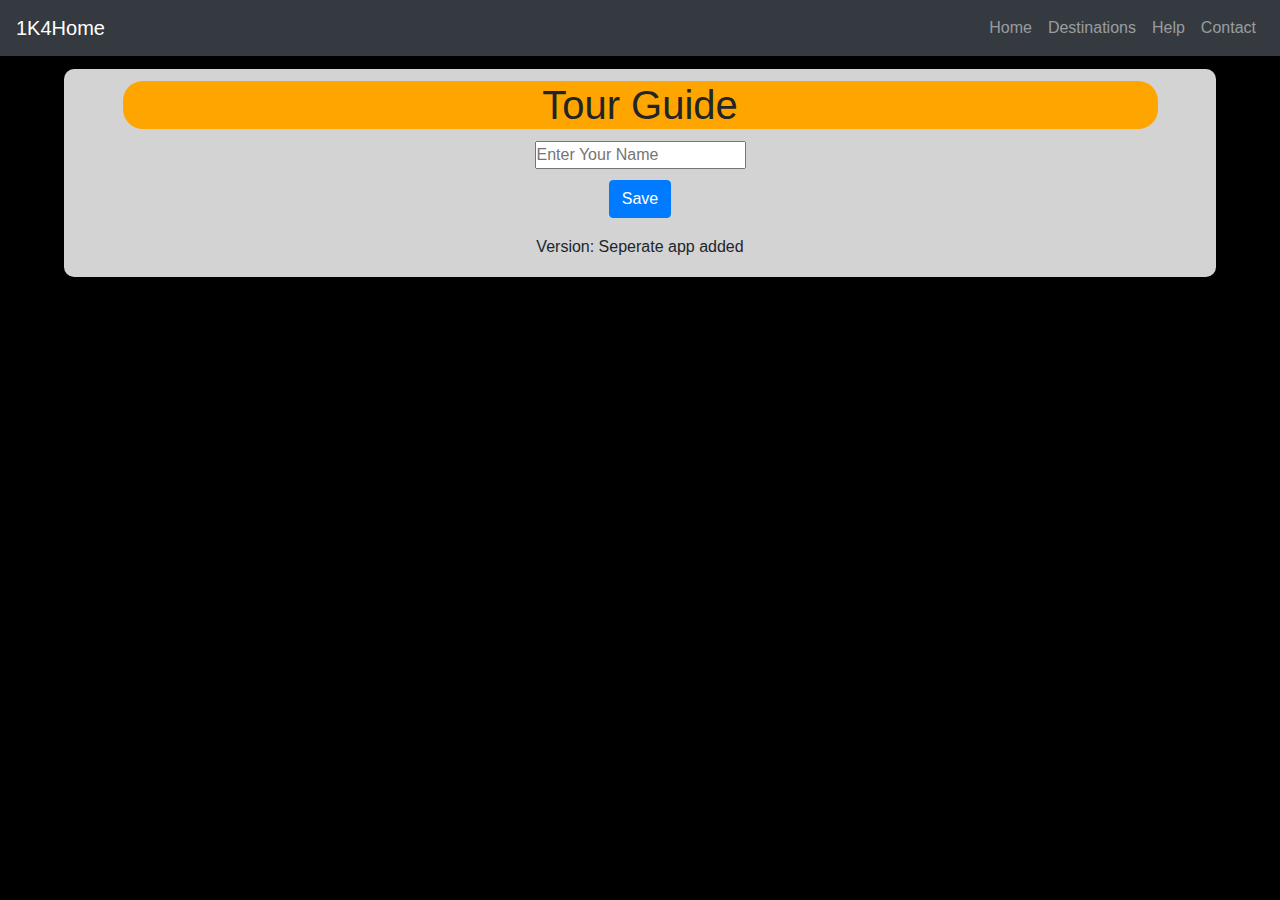
==== index.html @ 6129413d "Quick Fix" ====
<!DOCTYPE html>
<html lang="en">

<head>
    <meta charset="UTF-8">
    <meta name="viewport" content="width=device-width, initial-scale=1.0">
    <meta http-equiv="X-UA-Compatible" content="ie=edge">
    <title>SW Added Test</title>
    <link rel="stylesheet" href="https://maxcdn.bootstrapcdn.com/bootstrap/4.0.0/css/bootstrap.min.css" integrity="sha384-Gn5384xqQ1aoWXA+058RXPxPg6fy4IWvTNh0E263XmFcJlSAwiGgFAW/dAiS6JXm" crossorigin="anonymous">
    <link rel="stylesheet" href="css/style.css">
    <link rel="manifest" href="manifest.json">
    <meta name="theme-color" content="#4285f4">
    <link rel="apple-touch-icon" href="icon/android-icon-192x192-dunplab-manifest-41407.png">
</head>

<body>
    <nav class="navbar navbar-expand-sm navbar-dark bg-dark">
        <a href="index.html" class="navbar-brand">1K4Home</a>
        <button class="navbar-toggler" data-toggle="collapse" data-target="#navbarMenu">
            <span class="navbar-toggler-icon"></span>
        </button>
        <div class="collapse navbar-collapse" id="navbarMenu">
            <ul class="navbar-nav ml-auto">
                <li class="nav-item">
                    <a href="index.html" class="nav-link">Home</a>
                </li>
                <li class="nav-item">
                    <a href="Destinations.html" class="nav-link">Destinations</a>
                </li>
                <li class="nav-item">
                    <a href="help.html" class="nav-link">Help</a>
                </li>
                <li class="nav-item">
                    <a href="contact.html" class="nav-link">Contact</a>
                </li>
            </ul>
        </div>
    </nav>
    
    
    <div class="wrapper">
        <h1 class="subheading">Tour Guide</h1>
        <input type="text" id="userName" name="userName" placeholder="Enter Your Name"><br>
        <button type="button" onclick="displayMessage()" class="btn btn-primary">Save</button> <br>
        
        <div id="welcome-box">
            <p>
                
            </p>
        </div>
        <div class="wrapper">
            <p>Version: Seperate app added</p>
        </div>
        
    </div>
    
    
    

    
    <script src="js/main.js"></script>


    
    <script src="https://code.jquery.com/jquery-3.2.1.slim.min.js" integrity="sha384-KJ3o2DKtIkvYIK3UENzmM7KCkRr/rE9/Qpg6aAZGJwFDMVNA/GpGFF93hXpG5KkN"
        crossorigin="anonymous"></script>
    <script src="https://cdnjs.cloudflare.com/ajax/libs/popper.js/1.12.9/umd/popper.min.js" integrity="sha384-ApNbgh9B+Y1QKtv3Rn7W3mgPxhU9K/ScQsAP7hUibX39j7fakFPskvXusvfa0b4Q"
        crossorigin="anonymous"></script>
    <script src="https://maxcdn.bootstrapcdn.com/bootstrap/4.0.0/js/bootstrap.min.js" integrity="sha384-JZR6Spejh4U02d8jOt6vLEHfe/JQGiRRSQQxSfFWpi1MquVdAyjUar5+76PVCmYl"
        crossorigin="anonymous"></script>
</body>

</html>
---- css/style.css ----
*{
    margin: 0;
    padding: 0;
}

body{
    background: black;
}

.wrapper{
    width: 90%;
    margin: auto;
    background: lightgrey;
    margin-top: 1%;
    text-align: center;
    padding: 1px;
    border-radius: 10px 10px;
    overflow: hidden;
}

.subheading{
    width: 90%;
    margin: auto;
    margin-top: 1%;
    margin-bottom: 1%;
    background: orange;
    border-radius: 20px 20px;
}
.title{
    color: white;
    background: rgb(60,60,60);
    width: 70%;
    margin: auto;
    border-radius: 20px 20px;
    margin-bottom: .5%;
    margin-top: 1%;
    padding: 1%;
}
.details{
    width: 50%;
    background: rgb(150,150,150);
    margin: auto;
    border-radius: 10px 10px;
    color: white;
    font-size: 1.25em;
    font-weight: bold;
}

.destination-img{
    width: 300px;
    height: 200px;
    margin: 1%;
    border: 5px solid black;
}

#myImage{
    width: 30%;
    margin-bottom: 1%;
}

#callLink{
    text-decoration: none;
    color: black;
    text-transform: uppercase;
    font-weight: bold;
    
}

#email{
    margin-bottom: 1%;
}

input{
    margin-bottom: 1%;
}

#map {
    width: 90%;
    height: 400px;
    margin: auto;
    margin-top: 1%;
}
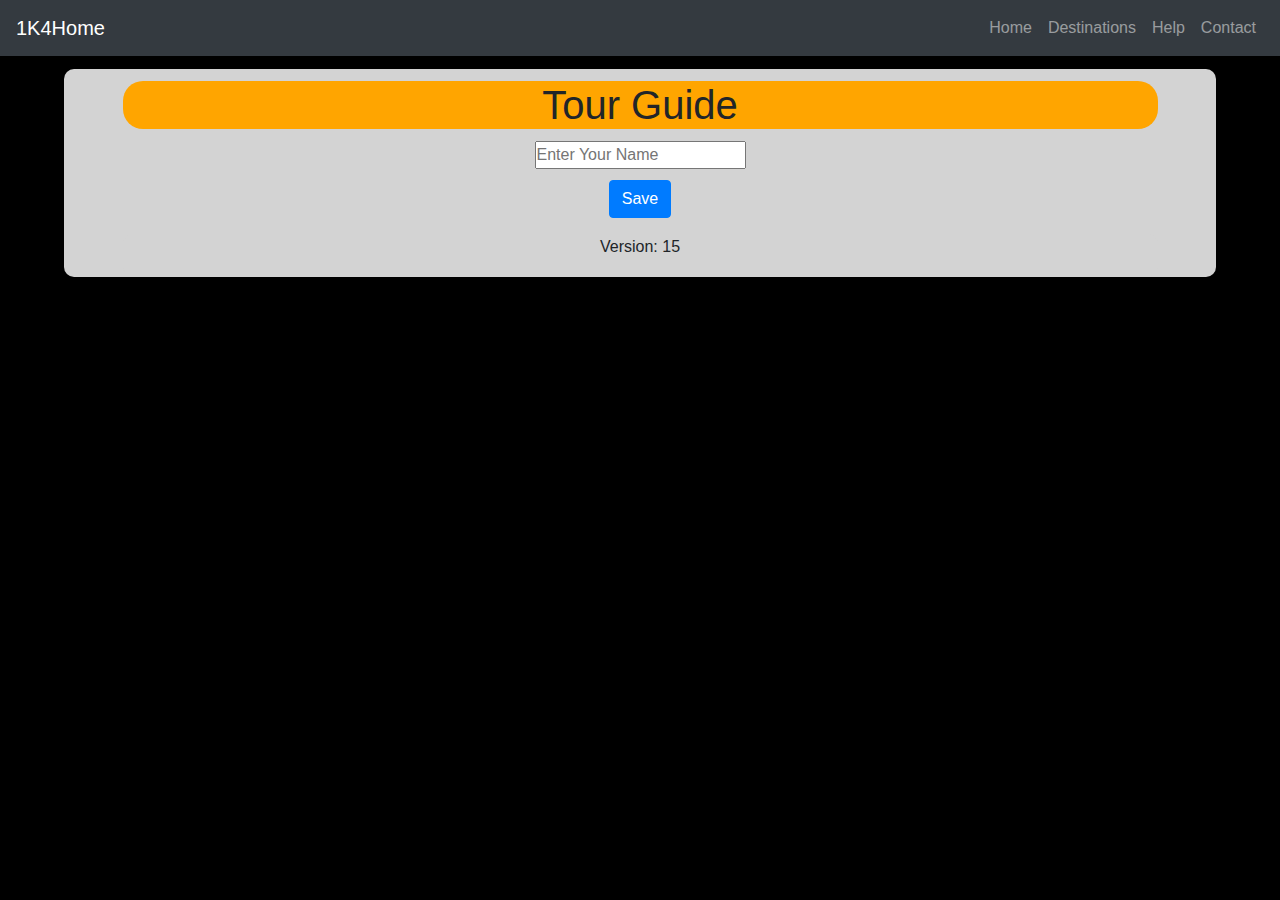
==== commit 1eccf408: "New SW" ====
--- a/index.html
+++ b/index.html
@@ -49,7 +49,7 @@
             </p>
         </div>
         <div class="wrapper">
-            <p>Version: Seperate app added</p>
+            <p>Version: 15</p>
         </div>
         
     </div>
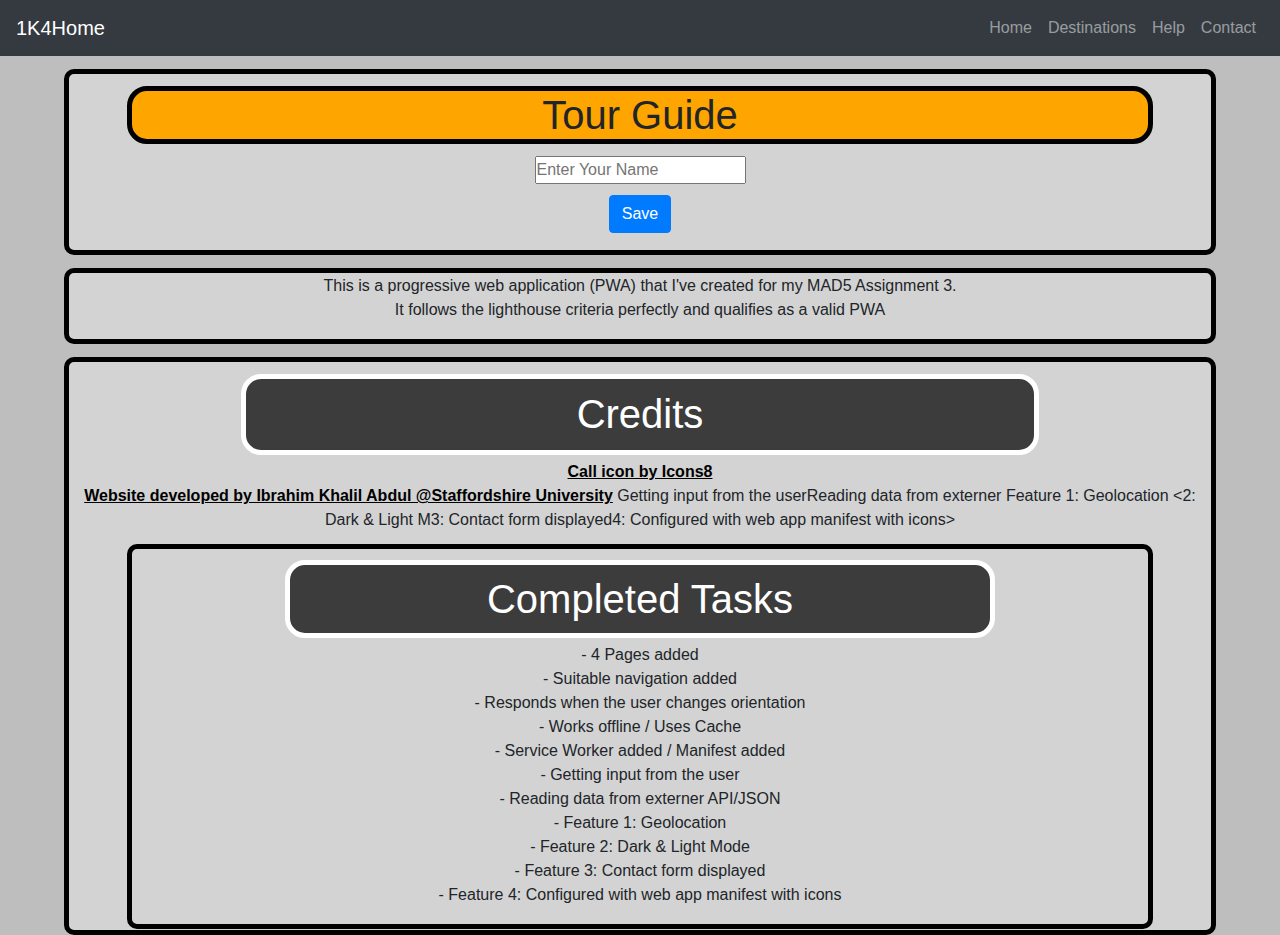
==== commit e45ff1be: "New Build" ====
--- a/index.html
+++ b/index.html
@@ -48,13 +48,39 @@
                 
             </p>
         </div>
-        <div class="wrapper">
-            <p>Version: 15</p>
-        </div>
         
     </div>
     
+    <div class="wrapper">
+        <p>This is a progressive web application (PWA) that I've created for my MAD5 Assignment 3.<br>It follows the lighthouse criteria perfectly and qualifies as a valid PWA</p>
+    </div>
     
+    <div class="wrapper">
+        <h1 class="title">Credits</h1>
+        <div class="links">
+            <a href="https://icons8.com/icon/9628/call">Call icon by Icons8</a>
+            <br>
+            <a href="1k4home.com">Website developed by Ibrahim Khalil Abdul @Staffordshire University</a>
+Getting input from the userReading data from externer Feature 1: Geolocation
+    <2: Dark & Light M3: Contact form displayed4: Configured with web app manifest with icons>
+    </div>
+    
+    <div class="wrapper">
+        <h1 class="title">Completed Tasks</h1>
+        <p>
+            - 4 Pages added <br>
+            - Suitable navigation added <br>
+            - Responds when the user changes orientation <br>
+            - Works offline / Uses Cache <br>
+            - Service Worker added / Manifest added<br>
+            - Getting input from the user<br>
+            - Reading data from externer API/JSON<br>
+            - Feature 1: Geolocation<br>
+            - Feature 2: Dark & Light Mode<br>
+            - Feature 3: Contact form displayed<br>
+            - Feature 4: Configured with web app manifest with icons<br>
+        </p>
+    </div>    
     
 
     
--- a/css/style.css
+++ b/css/style.css
@@ -4,7 +4,7 @@
 }
 
 body{
-    background: black;
+    background: rgb(190,190,190);
 }
 
 .wrapper{
@@ -16,6 +16,16 @@
     padding: 1px;
     border-radius: 10px 10px;
     overflow: hidden;
+    border: 5px solid black;
+}
+
+.wrapper a{
+    color: black;
+    text-decoration: underline;
+    font-weight: bold;
+}
+.wrapper a:hover{
+    color: orange;
 }
 
 .subheading{
@@ -25,6 +35,7 @@
     margin-bottom: 1%;
     background: orange;
     border-radius: 20px 20px;
+    border: 5px solid black;
 }
 .title{
     color: white;
@@ -35,6 +46,7 @@
     margin-bottom: .5%;
     margin-top: 1%;
     padding: 1%;
+    border: 5px solid white;
 }
 .details{
     width: 50%;
@@ -66,6 +78,7 @@
     
 }
 
+
 #email{
     margin-bottom: 1%;
 }
@@ -79,4 +92,74 @@
     height: 400px;
     margin: auto;
     margin-top: 1%;
-}+    border: 5px solid black;
+}
+.phoneBox{
+    background: rgb(190,190,190);
+    width: 30%;
+    margin: auto;
+    border-radius: 30px 30px;
+    border: 5px solid black;
+    padding: 2px;
+}
+.phoneBox a{
+    text-decoration: none;
+    color: black;
+    padding: 2px;
+}
+
+
+@media (prefers-color-scheme:dark){
+    *{
+        color: white;
+    }
+    body{
+        background: black;
+    }
+    .wrapper{
+        width: 90%;
+        margin: auto;
+        background: rgb(60,60,60);
+        margin-top: 1%;
+        text-align: center;
+        padding: 1px;
+        border-radius: 10px 10px;
+        overflow: hidden;
+        border: 5px solid rgb(190,190,190);
+    }
+    .subheading{ 
+        width: 90%;
+        margin: auto;
+        margin-top: 1%;
+        margin-bottom: 1%;
+        background: rgb(190,190,190);
+        border-radius: 20px 20px;
+        border: 5px solid orange;
+    }
+    .title{
+        color: white;
+        background: rgb(190,190,190);
+        width: 70%;
+        margin: auto;
+        border-radius: 20px 20px;
+        margin-bottom: .5%;
+        margin-top: 1%;
+        padding: 1%;
+        border: 5px solid black;
+    }
+    
+    .details{
+        width: 50%;
+        background: rgb(150,150,150);
+        margin: auto;
+        border-radius: 10px 10px;
+        color: white;
+        font-size: 1.25em;
+        font-weight: bold;
+        border: 5px solid black;
+}
+    
+}
+
+
+
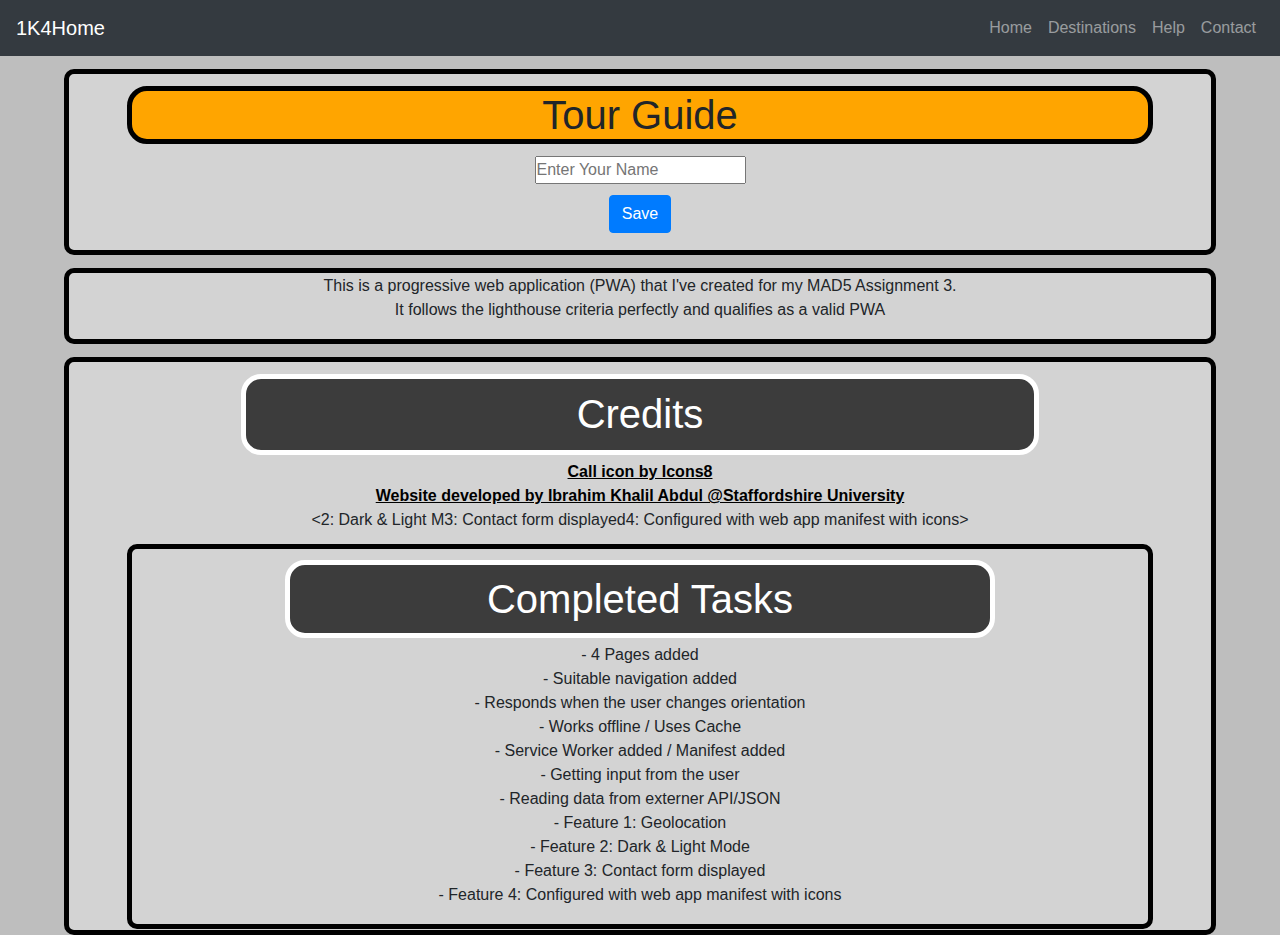
==== commit 2dd4f82e: "Fix" ====
--- a/index.html
+++ b/index.html
@@ -61,7 +61,8 @@
             <a href="https://icons8.com/icon/9628/call">Call icon by Icons8</a>
             <br>
             <a href="1k4home.com">Website developed by Ibrahim Khalil Abdul @Staffordshire University</a>
-Getting input from the userReading data from externer Feature 1: Geolocation
+            <br>
+            
     <2: Dark & Light M3: Contact form displayed4: Configured with web app manifest with icons>
     </div>
     
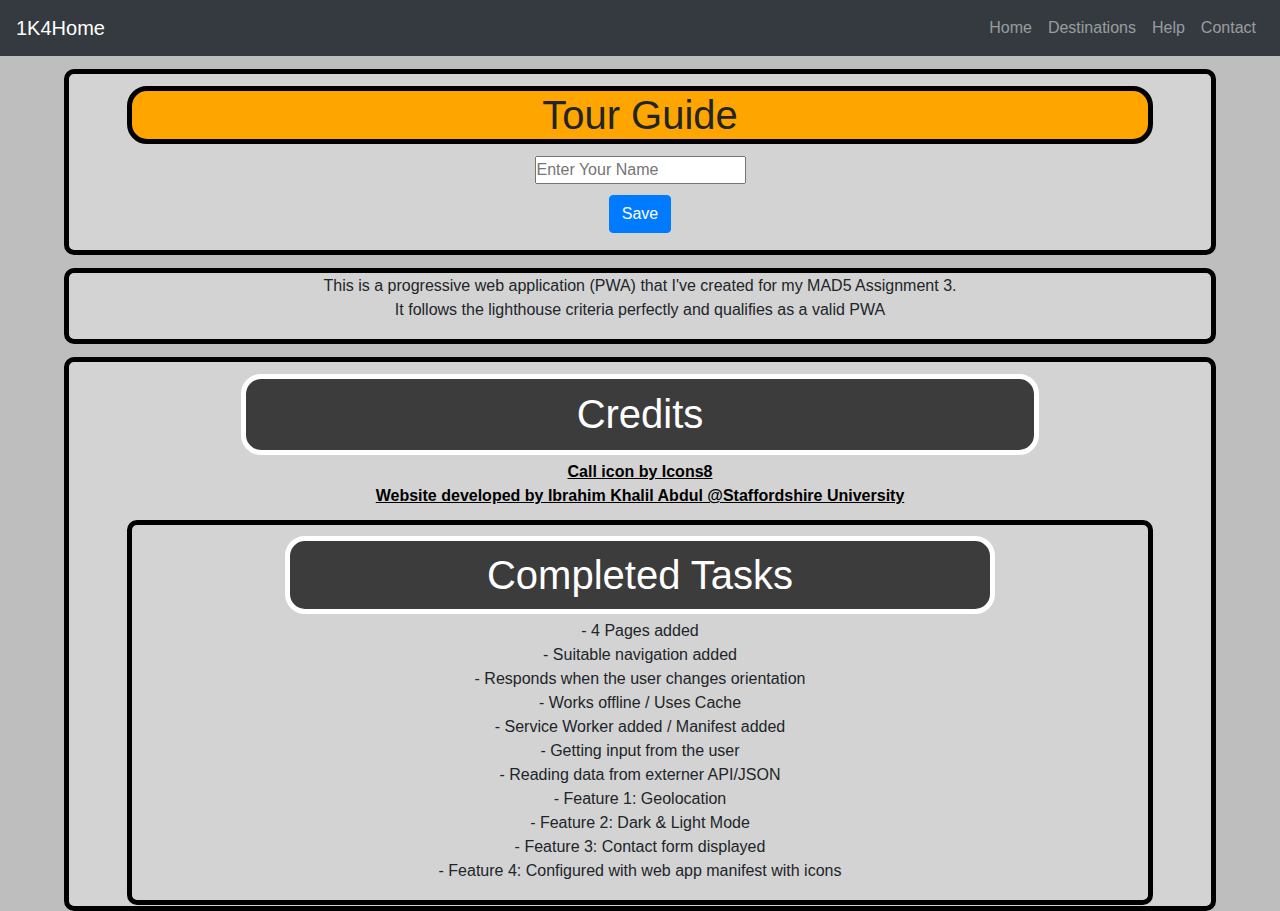
==== commit 70ab4f4c: "Fix 2" ====
--- a/index.html
+++ b/index.html
@@ -62,8 +62,6 @@
             <br>
             <a href="1k4home.com">Website developed by Ibrahim Khalil Abdul @Staffordshire University</a>
             <br>
-            
-    <2: Dark & Light M3: Contact form displayed4: Configured with web app manifest with icons>
     </div>
     
     <div class="wrapper">
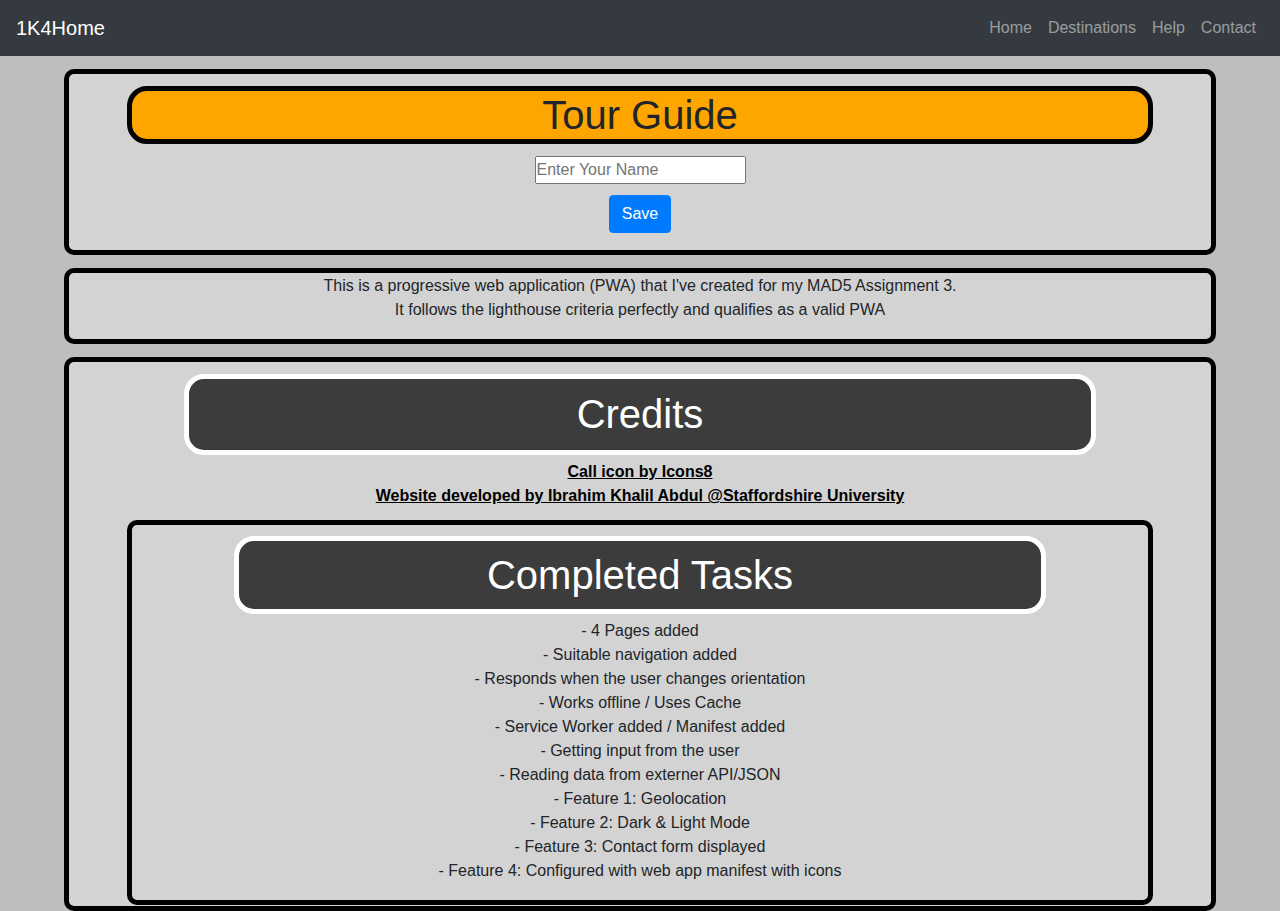
==== commit f7e39052: "Fix" ====
--- a/index.html
+++ b/index.html
@@ -62,7 +62,7 @@
             <br>
             <a href="1k4home.com">Website developed by Ibrahim Khalil Abdul @Staffordshire University</a>
             <br>
-    </div>
+        </div>
     
     <div class="wrapper">
         <h1 class="title">Completed Tasks</h1>
--- a/css/style.css
+++ b/css/style.css
@@ -40,7 +40,7 @@
 .title{
     color: white;
     background: rgb(60,60,60);
-    width: 70%;
+    width: 80%;
     margin: auto;
     border-radius: 20px 20px;
     margin-bottom: .5%;
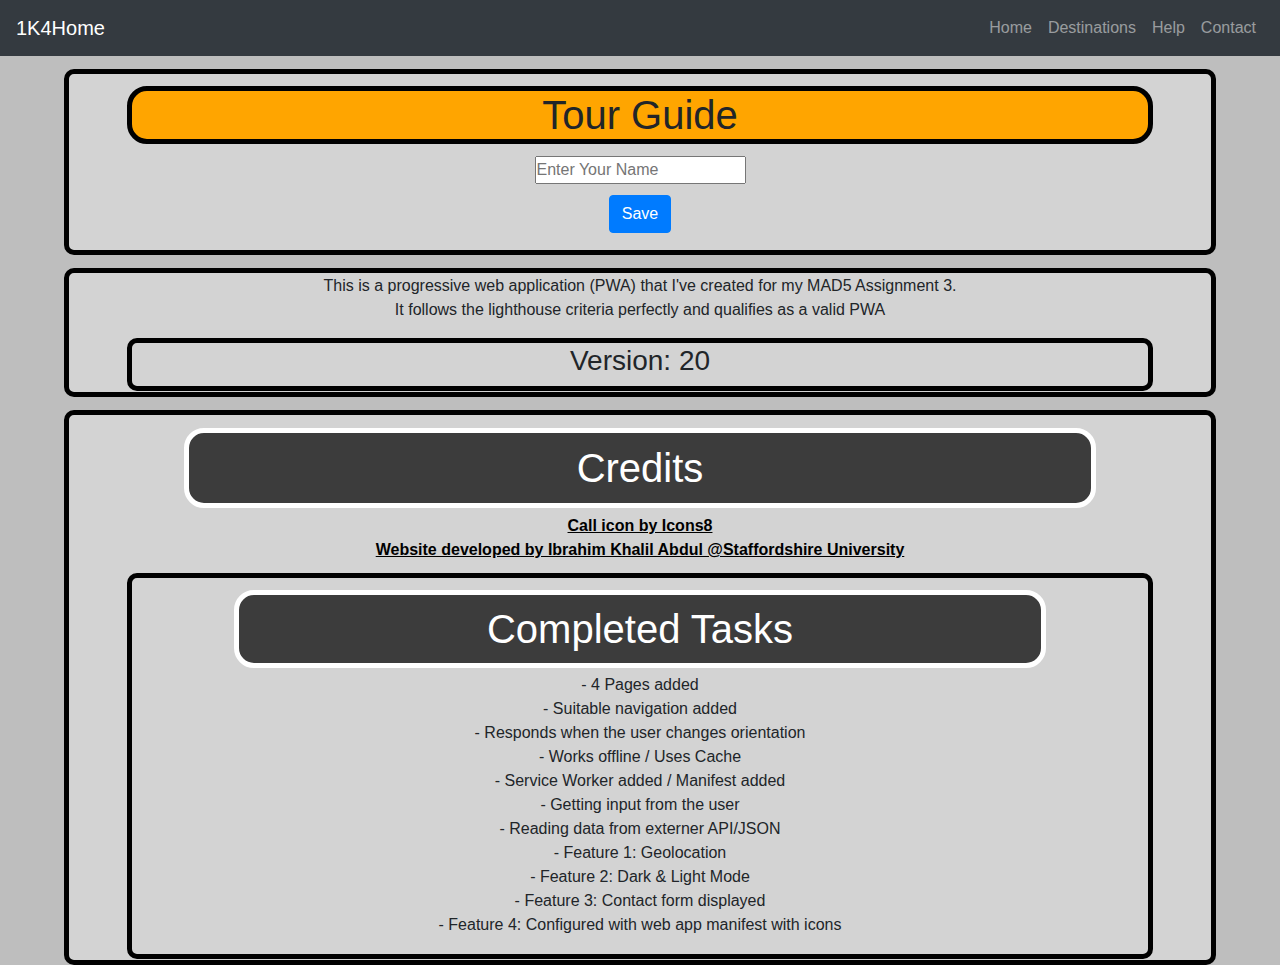
==== commit 289dcb93: "Orientation Fix" ====
--- a/index.html
+++ b/index.html
@@ -53,6 +53,9 @@
     
     <div class="wrapper">
         <p>This is a progressive web application (PWA) that I've created for my MAD5 Assignment 3.<br>It follows the lighthouse criteria perfectly and qualifies as a valid PWA</p>
+        <div class="wrapper">
+            <h3>Version: 20</h3>
+        </div>
     </div>
     
     <div class="wrapper">
@@ -60,7 +63,7 @@
         <div class="links">
             <a href="https://icons8.com/icon/9628/call">Call icon by Icons8</a>
             <br>
-            <a href="1k4home.com">Website developed by Ibrahim Khalil Abdul @Staffordshire University</a>
+            <a href="https://www.1k4home.com">Website developed by Ibrahim Khalil Abdul @Staffordshire University</a>
             <br>
         </div>
     
